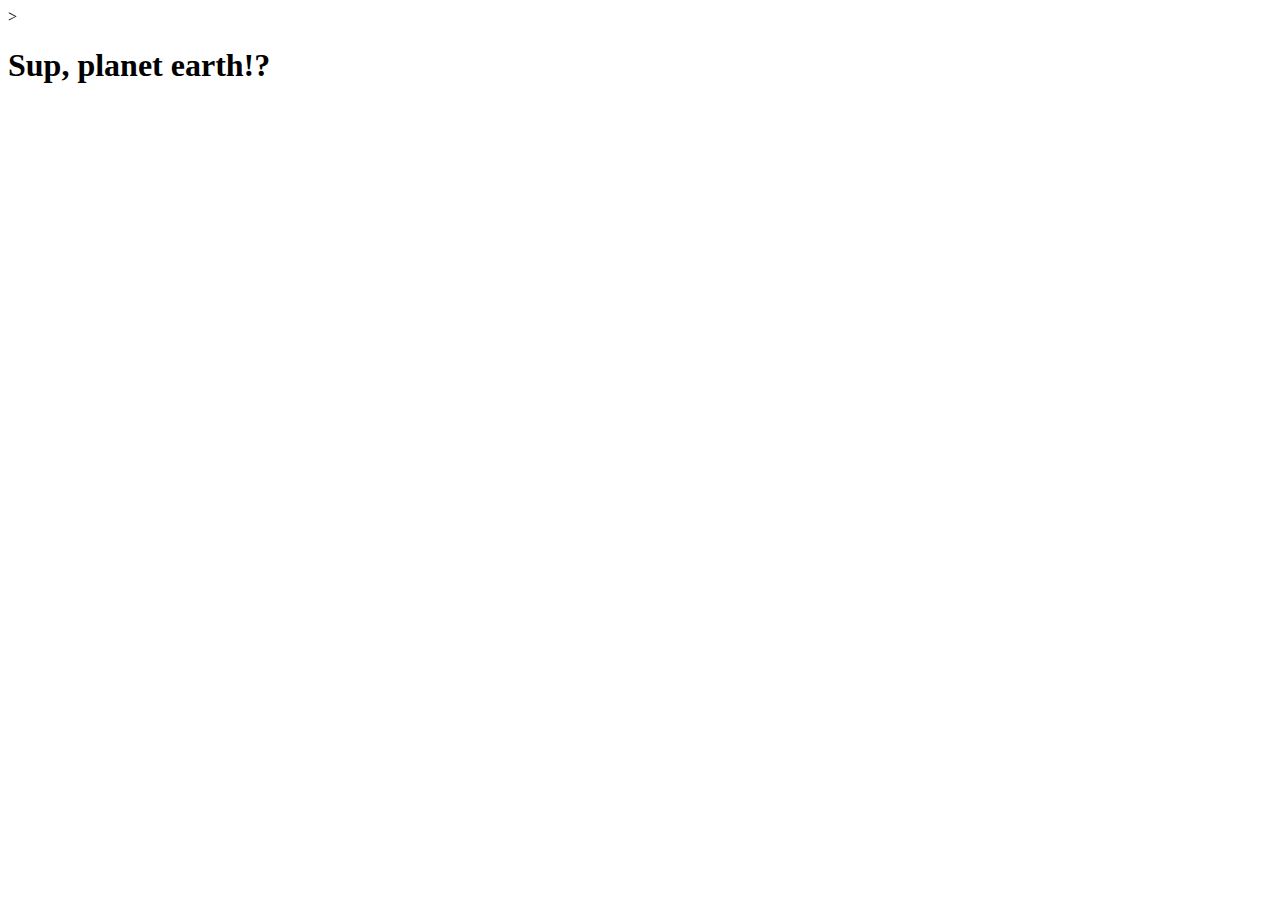
==== index.html @ 8c07ee0d "Adding my first code" ====
<!DOCTYPE html>
<html lang="en">
<head>
    <meta charset="UTF-8">
    <meta name="viewport" content="width=device-width, initial-scale=1.0">
    <meta http-equiv="X-UA-Compatible" content="ie=edge">
    <title>Document</title>
</head>
<body>
    
    ><h1>Sup, planet earth!?</h1>

</body>
</html>
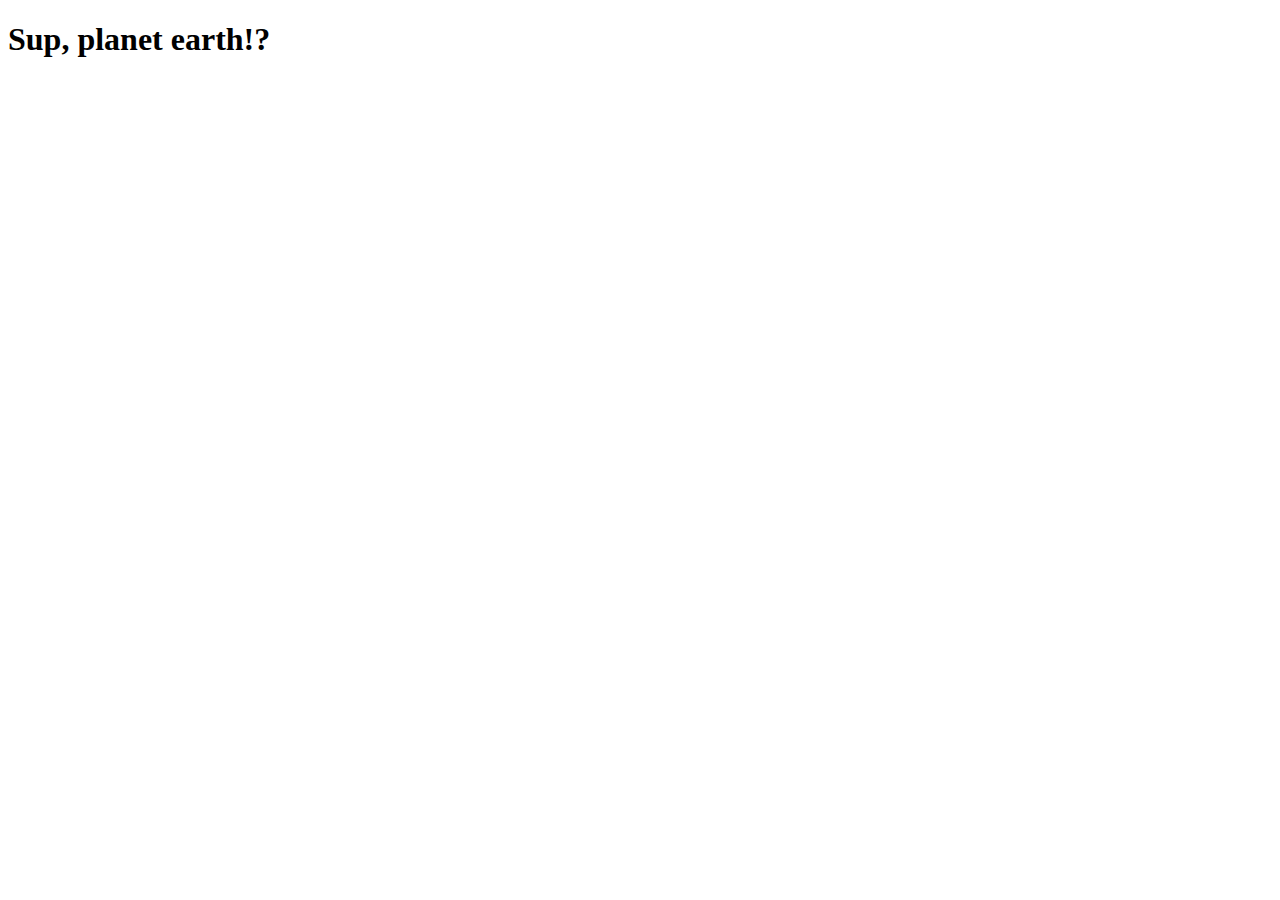
==== commit a2a4c403: "Updated code line" ====
--- a/index.html
+++ b/index.html
@@ -8,7 +8,7 @@
 </head>
 <body>
     
-    ><h1>Sup, planet earth!?</h1>
+    <h1> Sup, planet earth!? </h1>
 
 </body>
 </html>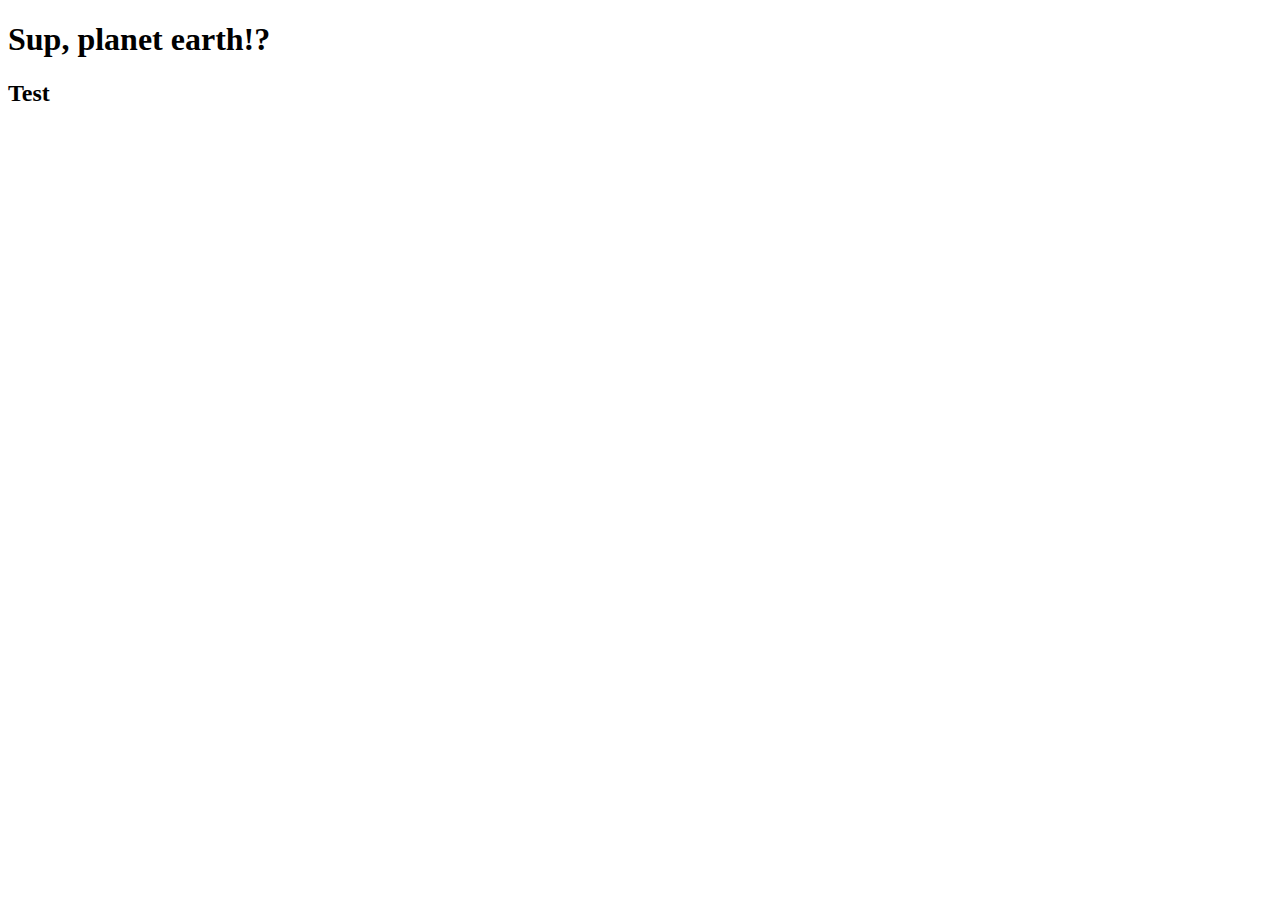
==== commit 48cea3b0: "Added Test" ====
--- a/index.html
+++ b/index.html
@@ -9,6 +9,7 @@
 <body>
     
     <h1> Sup, planet earth!? </h1>
+    <h2>Test</h2>
 
 </body>
 </html>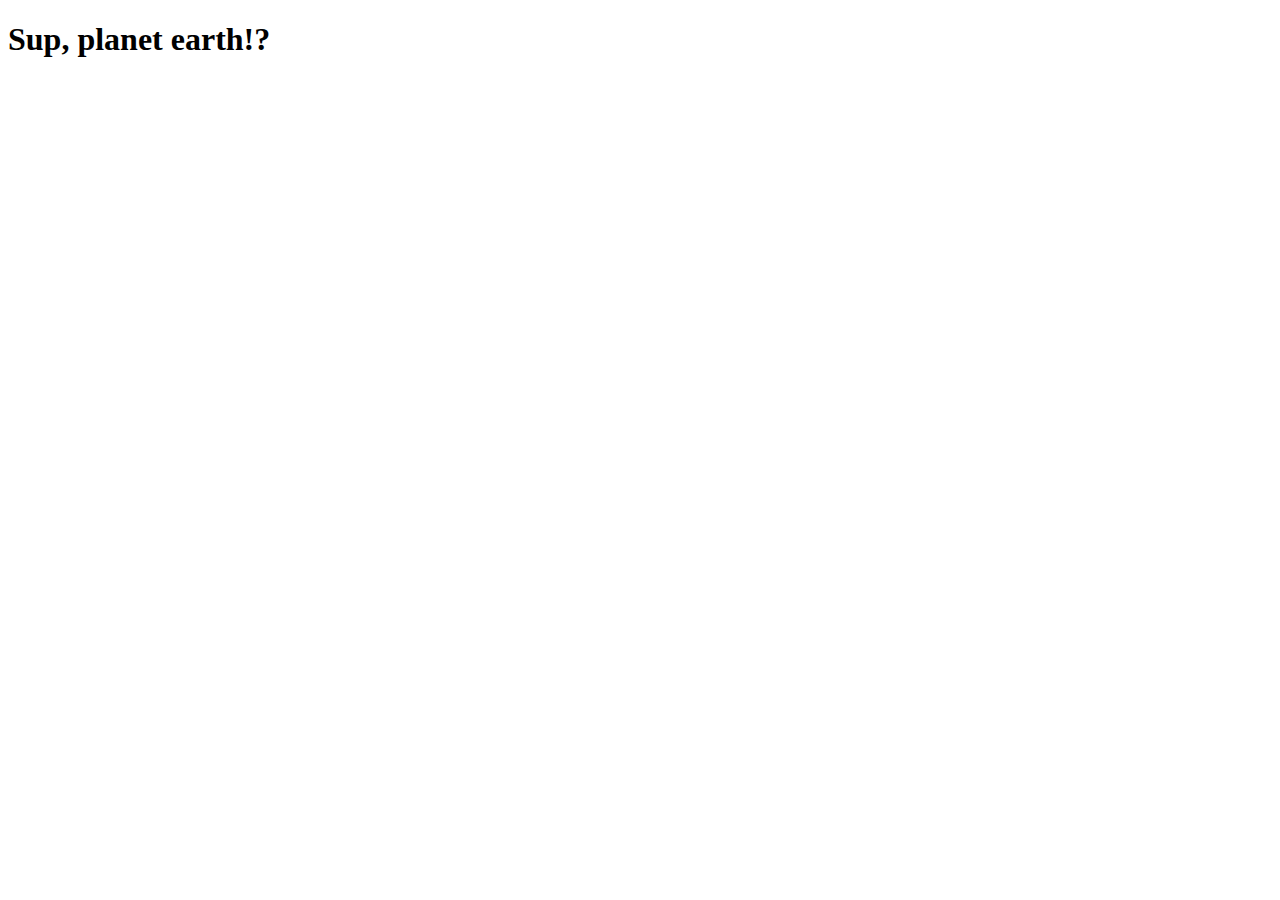
==== commit 77984fc4: "Removed Test" ====
--- a/index.html
+++ b/index.html
@@ -9,7 +9,6 @@
 <body>
     
     <h1> Sup, planet earth!? </h1>
-    <h2>Test</h2>
 
 </body>
 </html>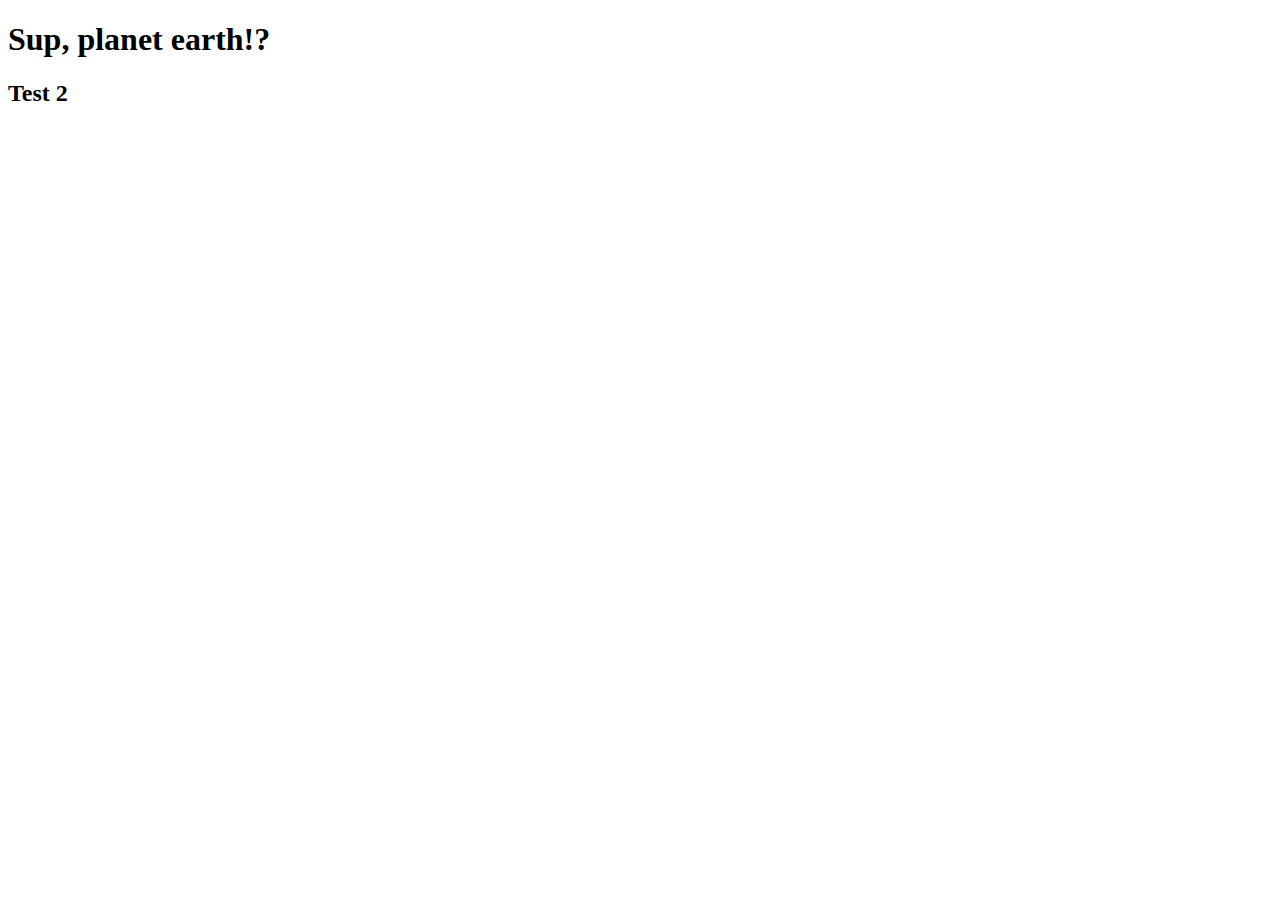
==== commit da0e95b5: "Adding Test 2" ====
--- a/index.html
+++ b/index.html
@@ -9,6 +9,7 @@
 <body>
     
     <h1> Sup, planet earth!? </h1>
+    <h2>Test 2</h2>
 
 </body>
 </html>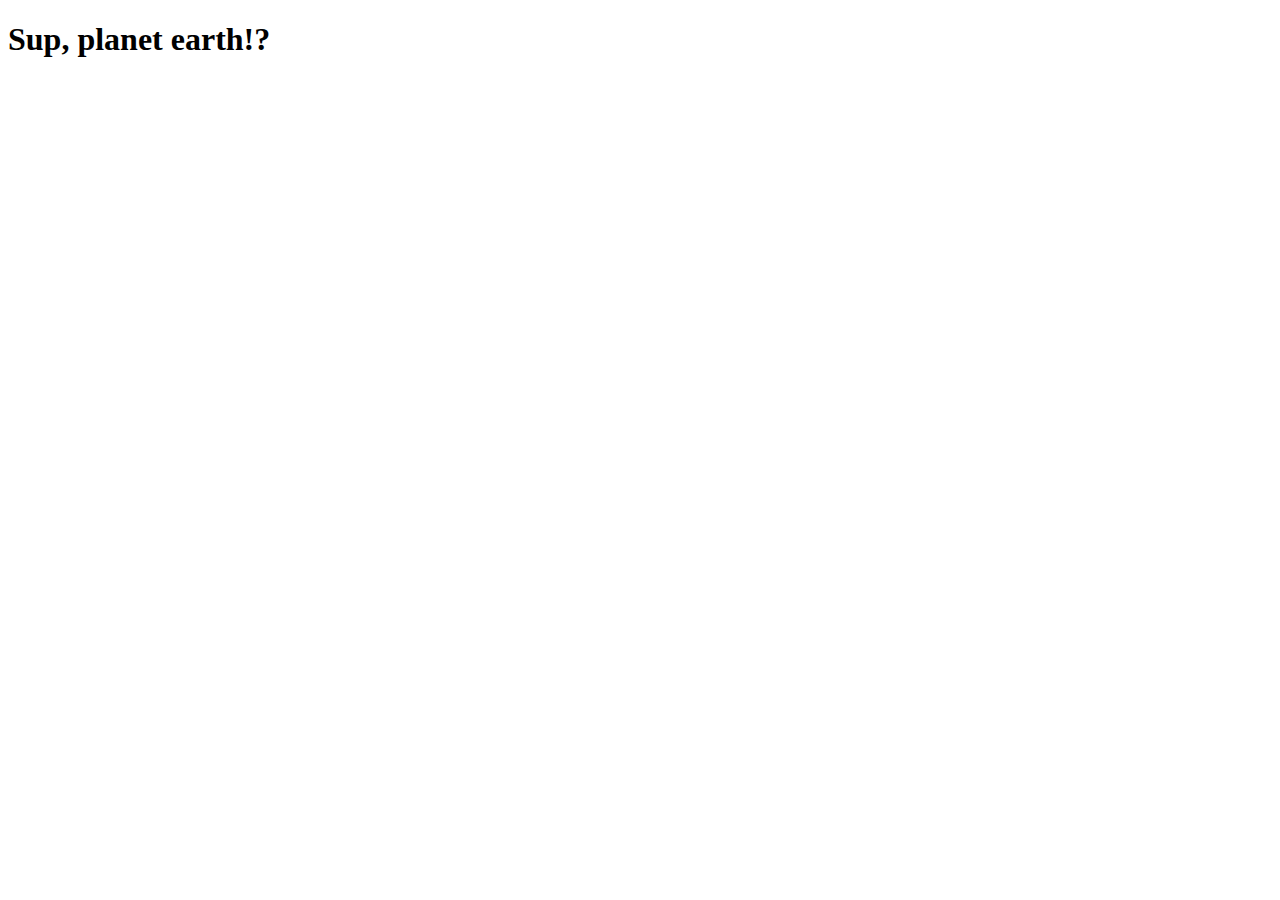
==== commit 053624e9: "Removed Test 2" ====
--- a/index.html
+++ b/index.html
@@ -9,7 +9,6 @@
 <body>
     
     <h1> Sup, planet earth!? </h1>
-    <h2>Test 2</h2>
 
 </body>
 </html>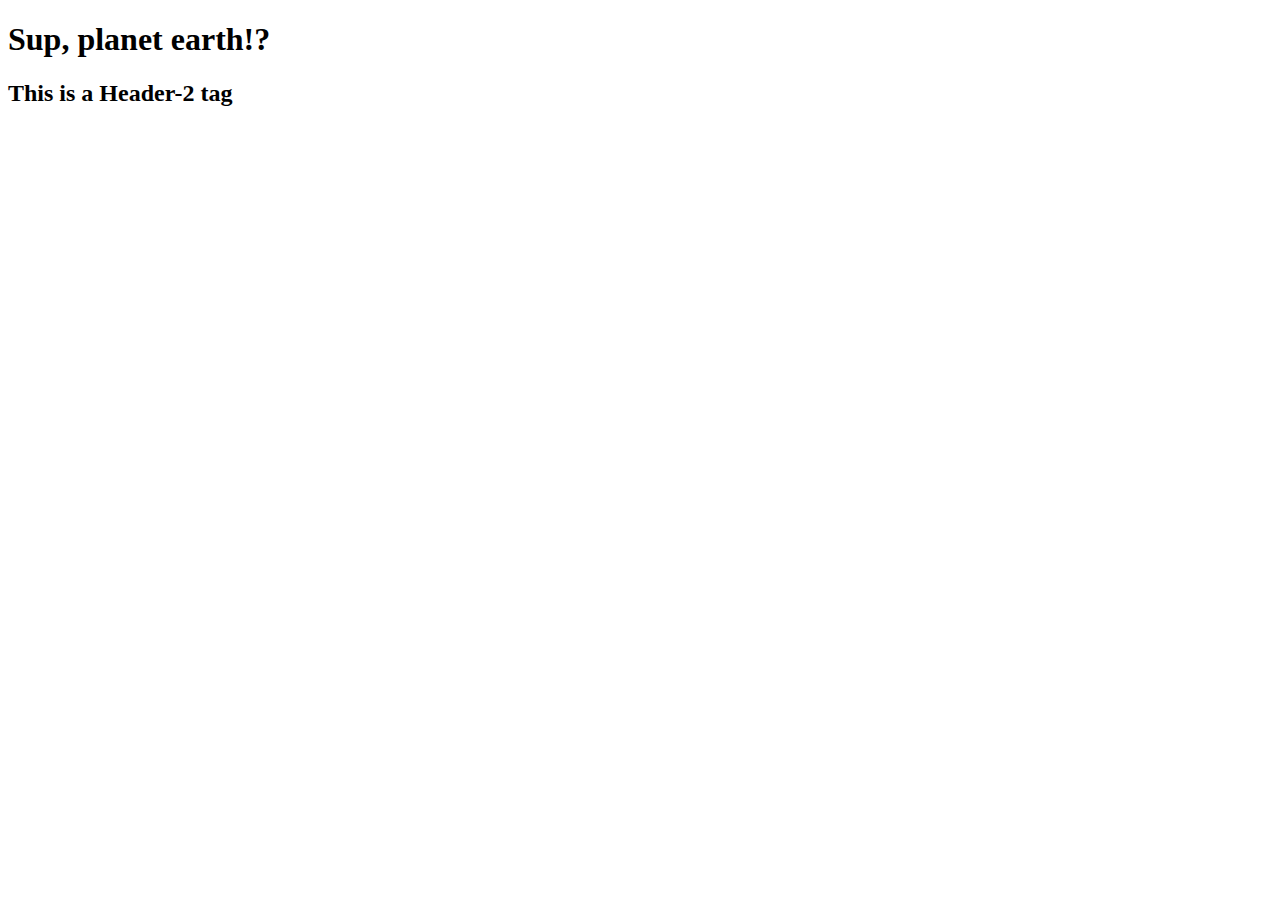
==== commit 84e22136: "Added an h2" ====
--- a/index.html
+++ b/index.html
@@ -10,5 +10,7 @@
     
     <h1> Sup, planet earth!? </h1>
 
+    <h2> This is a Header-2 tag </h2>
+
 </body>
 </html>